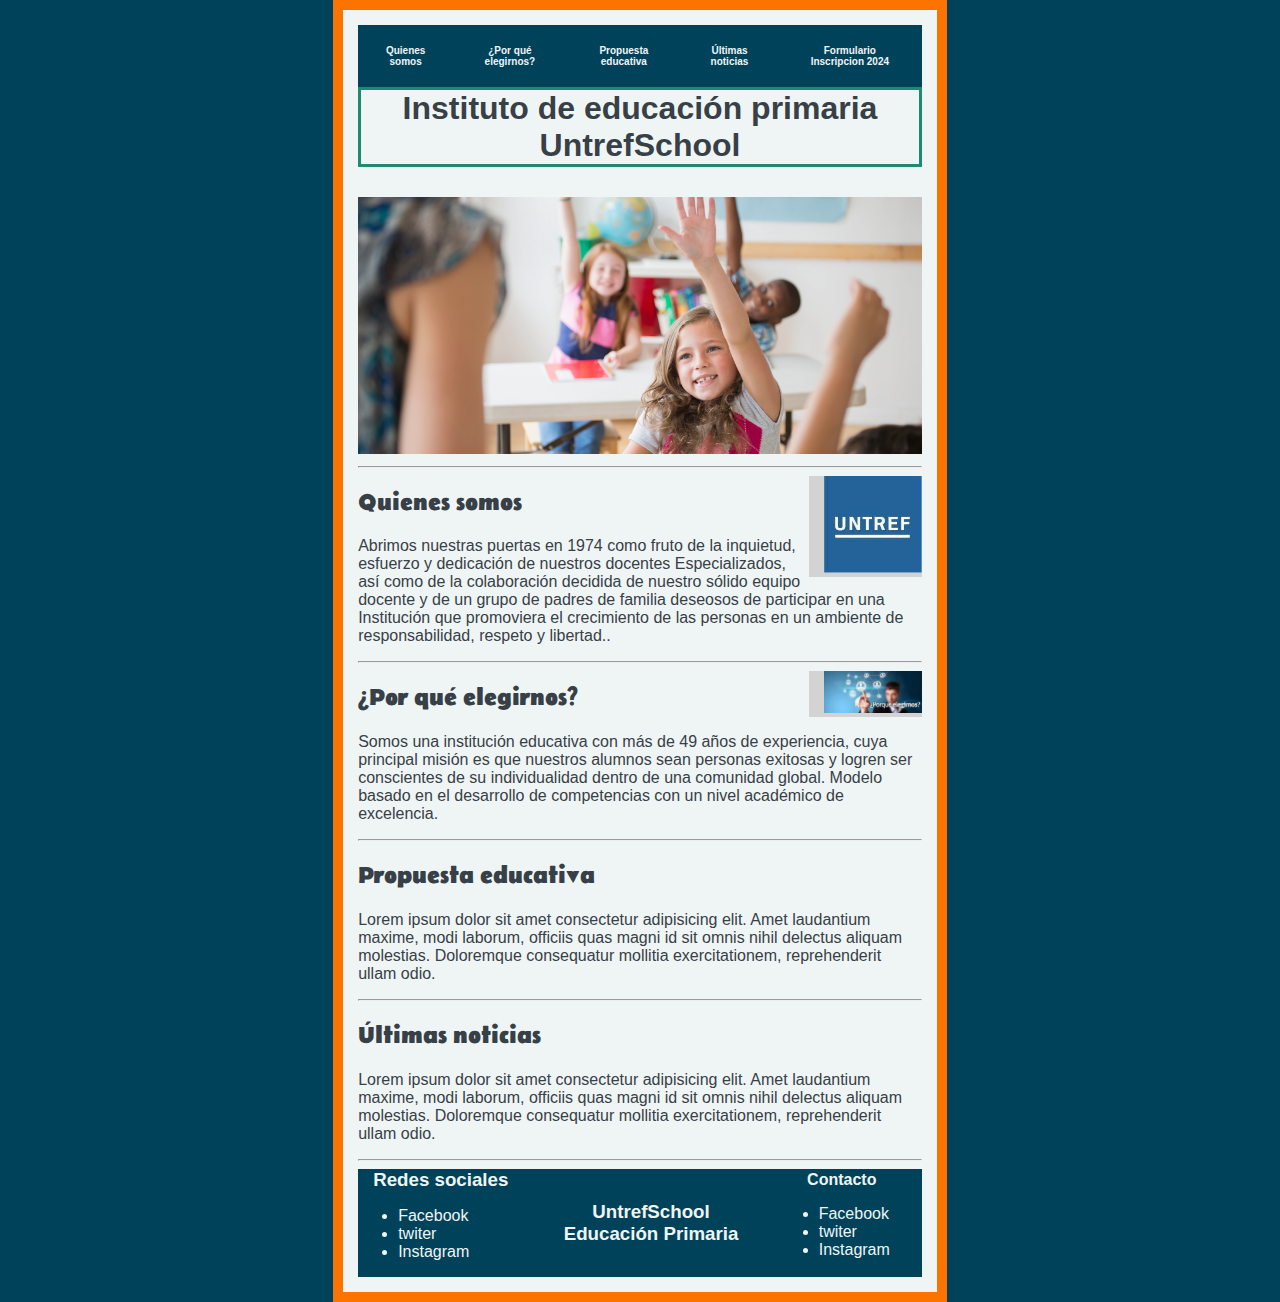
==== index.html @ f3d692bd "initial commit" ====
<!DOCTYPE html>
<html lang="en">
<head>
    <meta charset="UTF-8">
    <meta name="viewport" content="width=device-width, initial-scale=1.0">

    <link rel="stylesheet" href="CSS/style.css">

    <link rel="preconnect" href="https://fonts.googleapis.com">
    <link rel="preconnect" href="https://fonts.gstatic.com" crossorigin>
    <link href="https://fonts.googleapis.com/css2?family=Belanosima&family=Poppins:ital,wght@0,100;0,200;1,100&display=swap" rel="stylesheet">


    <link rel="preconnect" href="https://fonts.googleapis.com">
    <link rel="preconnect" href="https://fonts.gstatic.com" crossorigin>
    <link href="https://fonts.googleapis.com/css2?family=Poppins:ital,wght@0,100;0,200;1,100&display=swap" rel="stylesheet">

<title>Proyecto Final DJ.Sanchez</title>

</head>

    <body>
     <div class="contenedor">
    <header>
        
        <nav class="link">
            <ul type="none">
                <li><a href="#QuienesSomos">Quienes somos</a></li>
                <li><a href="#PorQue">¿Por qué elegirnos?</a></li>
                <li><a href="#Propuesta">Propuesta educativa</a></li>
                <li><a href="#Noticias">Últimas noticias</a></li>
                <li><a href="./Form/form.html">Formulario Inscripcion 2024</a></li>
            </ul>
        </nav>
        
        <div class="imgchicos">
           <h1>Instituto de educación primaria <br> UntrefSchool</h1> 
            <img width="100%" height="100%" src="./IMG/imgchicos.webp" alt="ImagenAulaSchool">
        
       </div>

    </header>

<main>

    <hr>
<aside class="quienessomos">
    <img width="100%" height="120%" src="./IMG/untref.jpg" alt="">
</aside>
<h2 id="QuienesSomos">Quienes somos</h2>
<p>Abrimos nuestras puertas en 1974 como fruto de la inquietud, esfuerzo y dedicación de nuestros docentes Especializados, así como de la colaboración decidida de nuestro sólido equipo docente y de un grupo de padres de familia deseosos de participar en una Institución que promoviera el crecimiento de las personas en un ambiente de responsabilidad, respeto y libertad..</p>


<hr>
<aside class="porque">
    <img width="100%" height="100%" src="./IMG/porqueelegirnos.webp" alt="">
</aside>
<h2 id="PorQue">¿Por qué elegirnos?</h2>
<p>Somos una institución educativa con más de 49 años de experiencia, cuya principal misión es que nuestros alumnos sean personas exitosas y logren ser conscientes de su individualidad dentro de una comunidad global.
Modelo basado en el desarrollo de competencias con un nivel académico de excelencia.</p>

<hr>

<h2 id="Propuesta">Propuesta educativa</h2>
<p>Lorem ipsum dolor sit amet consectetur adipisicing elit. Amet laudantium maxime, modi laborum, officiis quas magni id sit omnis nihil delectus aliquam molestias. Doloremque consequatur mollitia exercitationem, reprehenderit ullam odio.</p>
<hr>

<h2 id="Noticias">Últimas noticias</h2>
<p>Lorem ipsum dolor sit amet consectetur adipisicing elit. Amet laudantium maxime, modi laborum, officiis quas magni id sit omnis nihil delectus aliquam molestias. Doloremque consequatur mollitia exercitationem, reprehenderit ullam odio.</p>



</main>
<hr>
<footer>
    <nav>
        <h3>Redes sociales</h3>
        <ul>
            <li>Facebook</li>
            <li>twiter</li>
            <li>Instagram</li>
        </ul>
    </nav>
    <h3>UntrefSchool <br>Educación Primaria </h3>
    
    <nav class="contacto">
    <h4>Contacto</h4>
        <ul>
            <li>Facebook</li>
            <li>twiter</li>
            <li>Instagram</li>
        </ul>
     </nav>
</footer>

  </div>

</html>
---- CSS/style.css ----
body{
    font-family: 'Poppins', sans-serif;
    width: 80%;
    max-width: 768px;
    min-width: 320px;
    margin: auto;
    background-color: #00425A ;
    
    
}

.contenedor{
    width: 80%;
    max-width: 768px;
    min-width: 320px;
    max-height: auto;
    margin:0 auto;
    overflow:hidden;
    border: 10px  solid #FC7300;
    padding: 2%;
    background-color: #EFF5F5;

}

  header {

flex-flow: row wrap ;
justify-content: space-between;
align-items: center;
box-sizing: border-box;
;
       }
  
 nav ul li a{
    /* display: flex;
    flex-flow: row wrap ;
    text-decoration: none;
    font-size: 10px;
    margin: 0px;
    padding-left: 30px;
    color:#EFF5F5;
    text-align: center;

    justify-content: center */

    display: flex;
    flex-wrap: wrap;
    flex-direction: row;
    gap: 1rem;
    justify-content: center;
    list-style: none;
    color:#EFF5F5;
    text-decoration: none;
    font-weight: 600;
    padding: 20px;
    font-size: 10px;

   
    
 }      

 nav ul li a:hover{
    color: #FC7300;
    font:bold;
    text-shadow: #00425A;
    
 }

header ul{
    flex-grow: 1;
    padding: 0px;   
    display: flex;
    margin: auto;
    align-items: center;
    
    
   }

.link{
    background-color: #00425A;
    text-align: center;


    
}
 

.imgchicos{

    
}

h1{
    margin: auto;
    text-align: center;
    padding:0;
    background-color: #EFF5F5;
    border: 3px solid #1F8A70

    
}

aside {
    width: 20%;
    height: 20%;
    margin: 0px;
    padding-left: 15px;
    margin-left: 0px;
   
    float: right;
    font-style: italic;
    background-color: lightgray;
  }

h2{ font-family: 'Belanosima', sans-serif;}

 footer{
        display: flex;
        flex-flow: row wrap ;
        justify-content: space-between;
        align-items: center;
        box-sizing: border-box;
        background-color: #00425A;
        color:#EFF5F5;
    }
h3{
    text-align: center;
    padding-left: 15px;
    margin: 0px;
}

   h4{
        text-align: center;
        padding-left: 15px;
        margin: 0px;
    }
.contacto{
    margin-right: 2rem;
}

@media screen and (max-width: 750px) {
    .contenedor{
        width: 100%;
    }
  /*   .link{
        visibility:hidden;
  
    } */
    h3{
        display: none;
    }

   
}

*, *:before, *:after {
    box-sizing: border-box;
  }
  
  body {
    font-family: 'Nunito', sans-serif;
    color: #384047;
  }
  
  form {
    max-width: 300px;
    margin: 10px auto;
    padding: 10px 20px;
    background: #f4f7f8;
    border-radius: 8px;
    accent-color: #3ac162;
  }
  
  h1 {
    margin: 0 0 30px 0;
    text-align: center;
  }
  
  input[type="text"],
  input[type="password"],
  input[type="date"],
  input[type="datetime"],
  input[type="email"],
  input[type="number"],
  input[type="search"],
  input[type="tel"],
  input[type="time"],
  input[type="url"],
  input[type="file"],
  textarea,
  select {
    background: rgba(255,255,255,0.1);
    border: none;
    font-size: 16px;
    height: auto;
    margin: 0;
    outline: 0;
    padding: 15px;
    width: 100%;
    background-color: #e8eeef;
    color: #8a97a0;
    box-shadow: 0 1px 0 rgba(0,0,0,0.03) inset;
    margin-bottom: 30px;
  }
  
  input[type="radio"],
  input[type="checkbox"] {
    margin: 0 4px 8px 0;
  }
  
  select {
    padding: 6px;
    height: 32px;
    border-radius: 2px;
  }
  
  button[type="submit"] {
    padding: 19px 39px 18px 39px;
    color: #FFF;
    background-color: #4bc970;
    font-size: 18px;
    text-align: center;
    font-style: normal;
    border-radius: 5px;
    width: 100%;
    border: 1px solid #3ac162;
    border-width: 1px 1px 3px;
    box-shadow: 0 -1px 0 rgba(255,255,255,0.1) inset;
    margin-bottom: 10px;
  }
  button[type="reset"] {
    padding: 19px 39px 18px 39px;
    color: #FFF;
    background-color: #b23a48;
    font-size: 18px;
    text-align: center;
    font-style: normal;
    border-radius: 5px;
    width: 100%;
    border: 1px solid #b23a48;
    border-width: 1px 1px 3px;
    box-shadow: 0 -1px 0 rgba(255,255,255,0.1) inset;
    margin-bottom: 10px;
  }
  
  fieldset {
    margin-bottom: 30px;
    border: double;
  }
  
  legend {
    font-size: 1.4em;
    margin-bottom: 10px;
  }
  
  label {
    display: block;
    margin-bottom: 8px;
  }
  
  input[type="radio"]+label,
  input[type="checkbox"]+label {
    font-weight: 300;
    display: inline-block;
  }
  
  span {
    background-color: #5fcf80;
    color: #fff;
    height: 30px;
    width: 30px;
    display: inline-block;
    font-size: 0.8em;
    margin-right: 4px;
    line-height: 30px;
    text-align: center;
    text-shadow: 0 1px 0 rgba(255,255,255,0.2);
    border-radius: 100%;
  }
  
  @media screen and (min-width: 480px) {
  
    form {
      max-width: 480px;
    }
  
  }
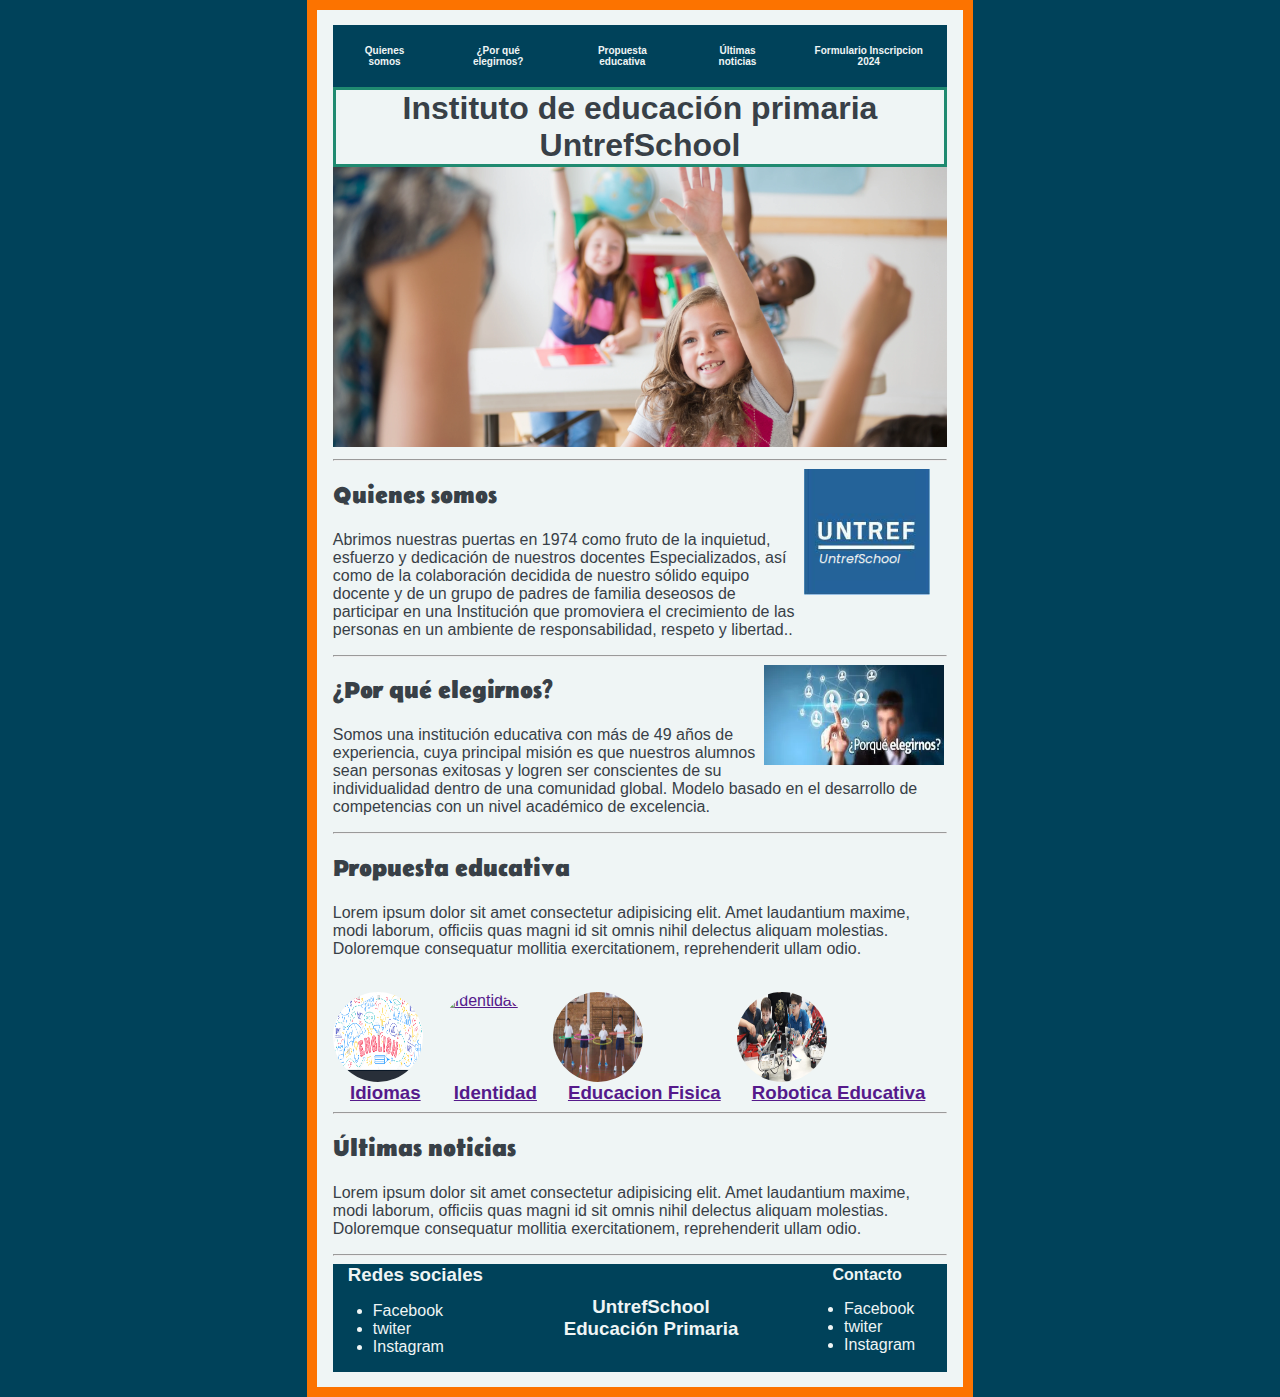
==== commit 496bd172: "ultimo avance" ====
--- a/index.html
+++ b/index.html
@@ -5,6 +5,8 @@
     <meta name="viewport" content="width=device-width, initial-scale=1.0">
 
     <link rel="stylesheet" href="CSS/style.css">
+
+    <link rel="stylesheet" href="https://cdnjs.cloudflare.com/ajax/libs/font-awesome/4.7.0/css/font-awesome.min.css">
 
     <link rel="preconnect" href="https://fonts.googleapis.com">
     <link rel="preconnect" href="https://fonts.gstatic.com" crossorigin>
@@ -31,6 +33,9 @@
                 <li><a href="#Noticias">Últimas noticias</a></li>
                 <li><a href="./Form/form.html">Formulario Inscripcion 2024</a></li>
             </ul>
+            <div class="hide">
+                <i class="fa fa-bars" style="font-size:20px"></i> Menu
+            </div>
         </nav>
         
         <div class="imgchicos">
@@ -45,7 +50,8 @@
 
     <hr>
 <aside class="quienessomos">
-    <img width="100%" height="120%" src="./IMG/untref.jpg" alt="">
+    <img width="126" height="126" src="./IMG/untref.jpg" alt="">
+    <span>UntrefSchool</span>
 </aside>
 <h2 id="QuienesSomos">Quienes somos</h2>
 <p>Abrimos nuestras puertas en 1974 como fruto de la inquietud, esfuerzo y dedicación de nuestros docentes Especializados, así como de la colaboración decidida de nuestro sólido equipo docente y de un grupo de padres de familia deseosos de participar en una Institución que promoviera el crecimiento de las personas en un ambiente de responsabilidad, respeto y libertad..</p>
@@ -53,7 +59,7 @@
 
 <hr>
 <aside class="porque">
-    <img width="100%" height="100%" src="./IMG/porqueelegirnos.webp" alt="">
+    <img  height="100" width="180" src="./IMG/porqueelegirnos.webp" alt="">
 </aside>
 <h2 id="PorQue">¿Por qué elegirnos?</h2>
 <p>Somos una institución educativa con más de 49 años de experiencia, cuya principal misión es que nuestros alumnos sean personas exitosas y logren ser conscientes de su individualidad dentro de una comunidad global.
@@ -63,6 +69,44 @@
 
 <h2 id="Propuesta">Propuesta educativa</h2>
 <p>Lorem ipsum dolor sit amet consectetur adipisicing elit. Amet laudantium maxime, modi laborum, officiis quas magni id sit omnis nihil delectus aliquam molestias. Doloremque consequatur mollitia exercitationem, reprehenderit ullam odio.</p>
+<br>
+<div class="propuestasedu"> 
+    <article   class="propuestasedu">
+        <a href="" alt="Ingles">
+            <div class="hexagono1">
+                <img width="90" height="90" src="./IMG/Ingles.png" alt="Identidad">
+            </div>
+            <h3>Idiomas</h3>
+        </a>
+    </article>
+
+    <article   class="propuestasedu">
+        <a href="" alt="Huerta escolar y talleres">
+            <div class="hexagono1">
+                <img width="90" height="90" src="./IMG/huerta.png" alt="Identidad">
+            </div>
+            <h3>Identidad</h3>
+        </a>
+    </article>
+    <article   class="propuestasedu">
+        <a href="" alt="educacion Fisica">
+            <div class="hexagono1">
+                <img width="90" height="90" src="./IMG/Educacion Fisica.webp" alt="Identidad">
+            </div>
+            <h3>Educacion Fisica</h3>
+        </a>
+    </article>
+
+    <article   class="propuestasedu">
+        <a href="" alt="robotica">
+            <div class="hexagono1">
+                <img width="90" height="90" src="./IMG/Robotica.jpg" alt="Identidad">
+            </div>
+            <h3>Robotica Educativa</h3>
+        </a>
+    </article>
+</div>
+
 <hr>
 
 <h2 id="Noticias">Últimas noticias</h2>
--- a/CSS/style.css
+++ b/CSS/style.css
@@ -2,7 +2,7 @@
 
 
 body{
-    font-family: 'Poppins', sans-serif;
+  font-family: 'Poppins', sans-serif;
     width: 80%;
     max-width: 768px;
     min-width: 320px;
@@ -31,33 +31,23 @@
 justify-content: space-between;
 align-items: center;
 box-sizing: border-box;
-;
+
+
        }
   
  nav ul li a{
-    /* display: flex;
-    flex-flow: row wrap ;
-    text-decoration: none;
-    font-size: 10px;
-    margin: 0px;
-    padding-left: 30px;
-    color:#EFF5F5;
-    text-align: center;
-
-    justify-content: center */
+   
 
     display: flex;
-    flex-wrap: wrap;
-    flex-direction: row;
-    gap: 1rem;
-    justify-content: center;
+     justify-content: center;
     list-style: none;
     color:#EFF5F5;
     text-decoration: none;
     font-weight: 600;
     padding: 20px;
     font-size: 10px;
-
+    
+  
    
     
  }      
@@ -75,26 +65,40 @@
     display: flex;
     margin: auto;
     align-items: center;
-    
-    
+   
+   
    }
 
+
+
 .link{
+ 
+  
     background-color: #00425A;
     text-align: center;
-
-
-    
-}
+  
  
-
-.imgchicos{
-
-    
+}
+
+.hide{
+  color: #EFF5F5;
+  cursor: pointer;
+  display: none;
+  padding: 10px;
+
+}
+.fa{
+  float:left;
+  padding-left: 10px;
+}
+
+.imgchicos h1{
+  margin: 0;
 }
 
 h1{
     margin: auto;
+    
     text-align: center;
     padding:0;
     background-color: #EFF5F5;
@@ -115,7 +119,43 @@
     background-color: lightgray;
   }
 
+  .quienessomos{
+    margin-right: 20px;
+    padding: 0px;
+    background: none;
+  }
+
+  .quienessomos span{
+    position: relative;
+    left: 15px;
+    top: -55px;
+    border: 3px; 
+    color:#e8eeef;   
+    font-family: 'Poppins', sans-serif;
+    background: none;
+  }
+  
+.porque{
+       margin-right: 60px;
+    padding: 0px;
+    background: none;
+  }
+
 h2{ font-family: 'Belanosima', sans-serif;}
+
+
+.propuestasedu{
+  display: flex;
+  gap: 1rem;
+  align-content: center;
+}
+
+.hexagono1{
+  border-radius: 100%;
+  overflow: hidden;
+  width: 90px;                                                                                                      ;
+  height: 90px;
+}
 
  footer{
         display: flex;
@@ -145,16 +185,24 @@
     .contenedor{
         width: 100%;
     }
-  /*   .link{
-        visibility:hidden;
-  
-    } */
+
+  h1{
+    font-family: 'Poppins', sans-serif;
+  }
+    
+spam{
+  background-color: none;
+}
+
     h3{
         display: none;
     }
 
    
 }
+
+
+_______________
 
 *, *:before, *:after {
     box-sizing: border-box;
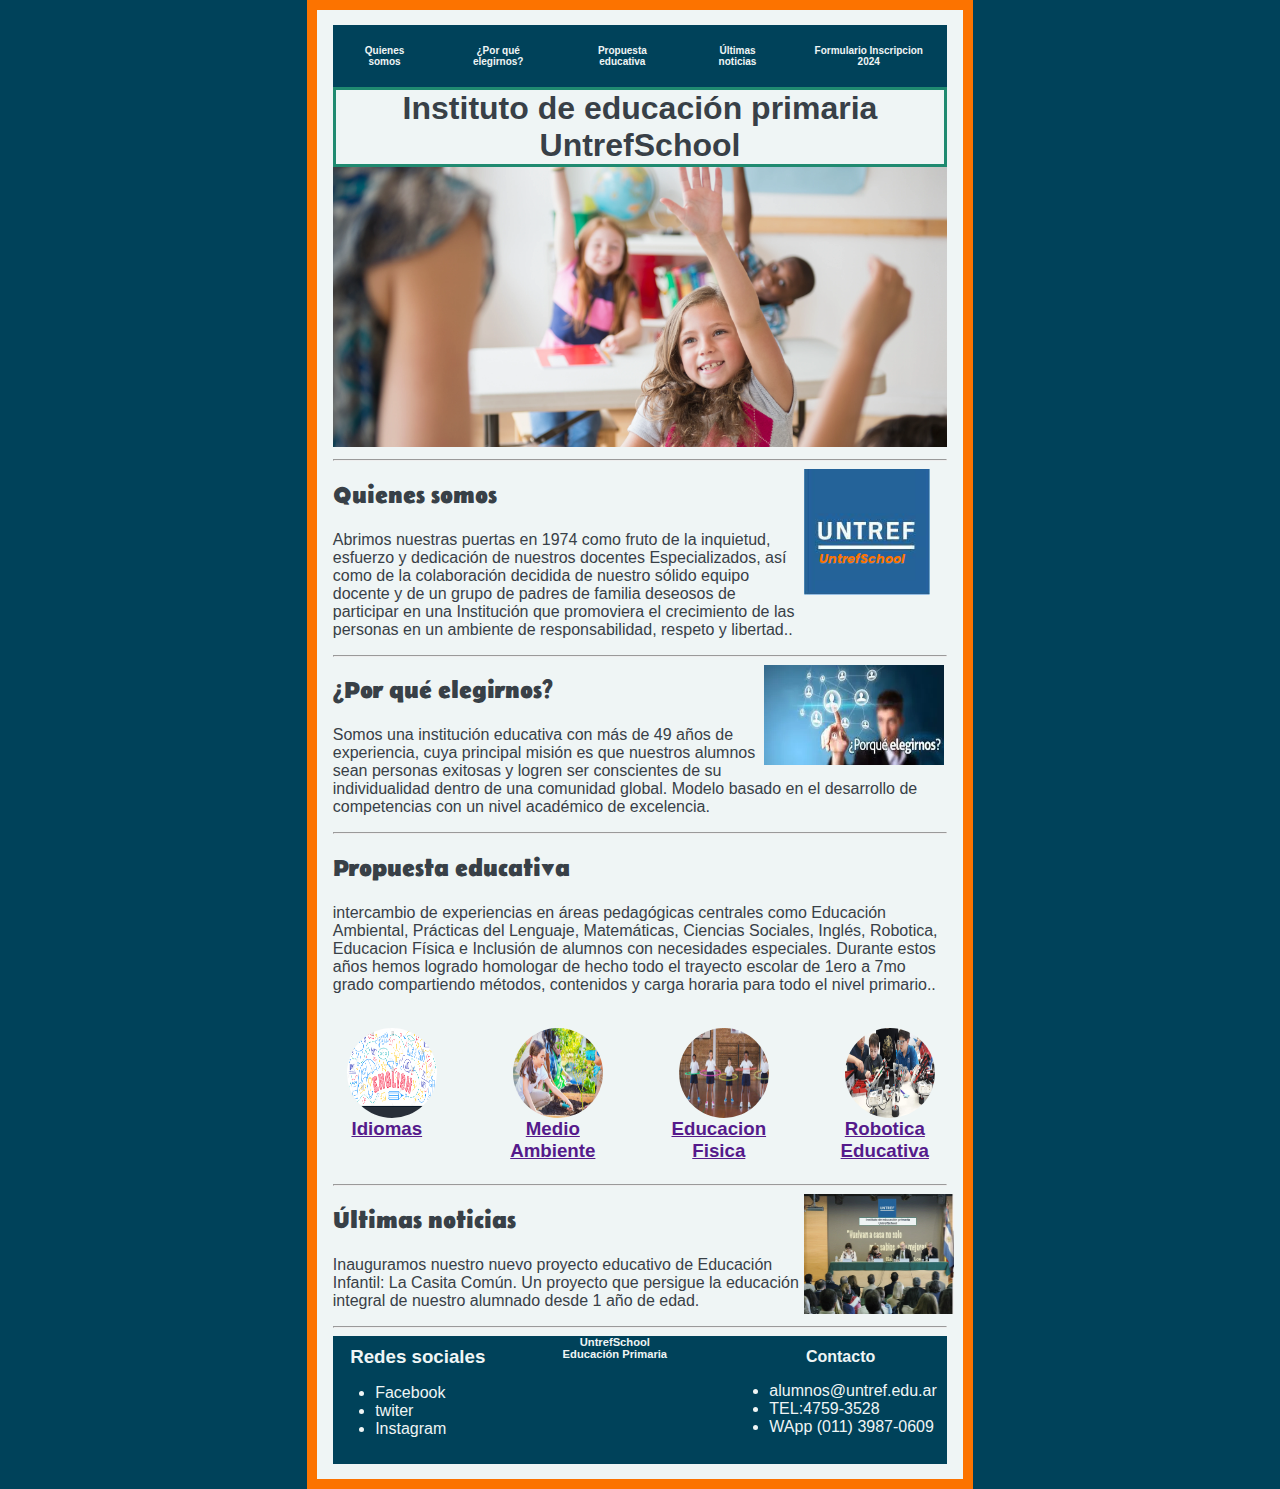
==== commit 2ac3a640: "Actualizaciones" ====
--- a/index.html
+++ b/index.html
@@ -68,7 +68,7 @@
 <hr>
 
 <h2 id="Propuesta">Propuesta educativa</h2>
-<p>Lorem ipsum dolor sit amet consectetur adipisicing elit. Amet laudantium maxime, modi laborum, officiis quas magni id sit omnis nihil delectus aliquam molestias. Doloremque consequatur mollitia exercitationem, reprehenderit ullam odio.</p>
+<p> intercambio de experiencias en áreas pedagógicas centrales como Educación Ambiental, Prácticas del Lenguaje, Matemáticas, Ciencias Sociales, Inglés, Robotica, Educacion Física e Inclusión de alumnos con necesidades especiales. Durante estos años hemos logrado homologar de hecho todo el trayecto escolar de 1ero a 7mo grado compartiendo métodos, contenidos y carga horaria para todo el nivel primario..</p>
 <br>
 <div class="propuestasedu"> 
     <article   class="propuestasedu">
@@ -83,9 +83,9 @@
     <article   class="propuestasedu">
         <a href="" alt="Huerta escolar y talleres">
             <div class="hexagono1">
-                <img width="90" height="90" src="./IMG/huerta.png" alt="Identidad">
+                <img width="90" height="90" src="./IMG/huerta.gif" alt="Identidad">
             </div>
-            <h3>Identidad</h3>
+            <h3>Medio Ambiente</h3>
         </a>
     </article>
     <article   class="propuestasedu">
@@ -106,11 +106,15 @@
         </a>
     </article>
 </div>
-
+<br>
 <hr>
 
+<aside class="noticia">
+<img width="150" height="120" src="./IMG/casita.gif" alt="">
+</aside> 
+
 <h2 id="Noticias">Últimas noticias</h2>
-<p>Lorem ipsum dolor sit amet consectetur adipisicing elit. Amet laudantium maxime, modi laborum, officiis quas magni id sit omnis nihil delectus aliquam molestias. Doloremque consequatur mollitia exercitationem, reprehenderit ullam odio.</p>
+<p>Inauguramos nuestro nuevo proyecto educativo de Educación Infantil: La Casita Común. Un proyecto que persigue la educación integral de nuestro alumnado desde 1 año de edad.</p>
 
 
 
@@ -125,14 +129,21 @@
             <li>Instagram</li>
         </ul>
     </nav>
-    <h3>UntrefSchool <br>Educación Primaria </h3>
+
+    <div class="footeruntre">
+    <h3>UntrefSchool <br>Educación Primaria </h3>  
     
+    
+
+    <iframe  width="180" height="100" class="gmap_iframe" frameborder="0" scrolling="no" marginheight="0" marginwidth="0" src="https://maps.google.com/maps?width=600&amp;height=400&amp;hl=en&amp;q=University oValentín Gómez 4828 38, Caseros, Provincia de Buenos Airesf Oxford&amp;t=&amp;z=14&amp;ie=UTF8&amp;iwloc=B&amp;output=embed"></iframe>
+</div>
+
     <nav class="contacto">
     <h4>Contacto</h4>
         <ul>
-            <li>Facebook</li>
-            <li>twiter</li>
-            <li>Instagram</li>
+            <li>alumnos@untref.edu.ar</li>
+            <li>TEL:4759-3528</li>
+            <li>WApp (011) 3987-0609     </li>
         </ul>
      </nav>
 </footer>
--- a/CSS/style.css
+++ b/CSS/style.css
@@ -125,6 +125,7 @@
     background: none;
   }
 
+
   .quienessomos span{
     position: relative;
     left: 15px;
@@ -133,6 +134,8 @@
     color:#e8eeef;   
     font-family: 'Poppins', sans-serif;
     background: none;
+    font-weight: bold;
+    color: #FC7300;
   }
   
 .porque{
@@ -146,8 +149,20 @@
 
 .propuestasedu{
   display: flex;
-  gap: 1rem;
+  gap: 4rem;
   align-content: center;
+  margin-right: 10px;
+  margin-bottom: 20px;
+  margin-left: 2px;
+}
+
+article  h3{
+  padding: 0px;
+}
+
+article.propuestasedu {
+  width: 90px;
+  height: 90px;
 }
 
 .hexagono1{
@@ -155,22 +170,54 @@
   overflow: hidden;
   width: 90px;                                                                                                      ;
   height: 90px;
-}
+   margin-left: 10px;
+}
+
+.noticia{
+  margin-right: 20px;
+  padding: 0px;
+  background: none;
+}
+
+
 
  footer{
-        display: flex;
+
+  display: flex;
+  justify-content: center;
+ list-style: none;
+ color:#EFF5F5;
+ background-color: #00425A;
+ box-sizing: border-box;
+ align-items: center;
+ gap: 2rem ;
+
+
+
+
+        /* display: flex;
         flex-flow: row wrap ;
         justify-content: space-between;
         align-items: center;
         box-sizing: border-box;
         background-color: #00425A;
-        color:#EFF5F5;
+        color:#EFF5F5; */
+
+
+
+        
+
     }
 h3{
     text-align: center;
     padding-left: 15px;
     margin: 0px;
-}
+  }
+    .footeruntre h3{
+font-size:70%;
+    }
+    
+
 
    h4{
         text-align: center;
@@ -178,7 +225,7 @@
         margin: 0px;
     }
 .contacto{
-    margin-right: 2rem;
+    margin-right: 0.5rem;
 }
 
 @media screen and (max-width: 750px) {
@@ -194,10 +241,10 @@
   background-color: none;
 }
 
-    h3{
-        display: none;
-    }
-
+    
+.footeruntre{
+  display: none;
+}
    
 }
 
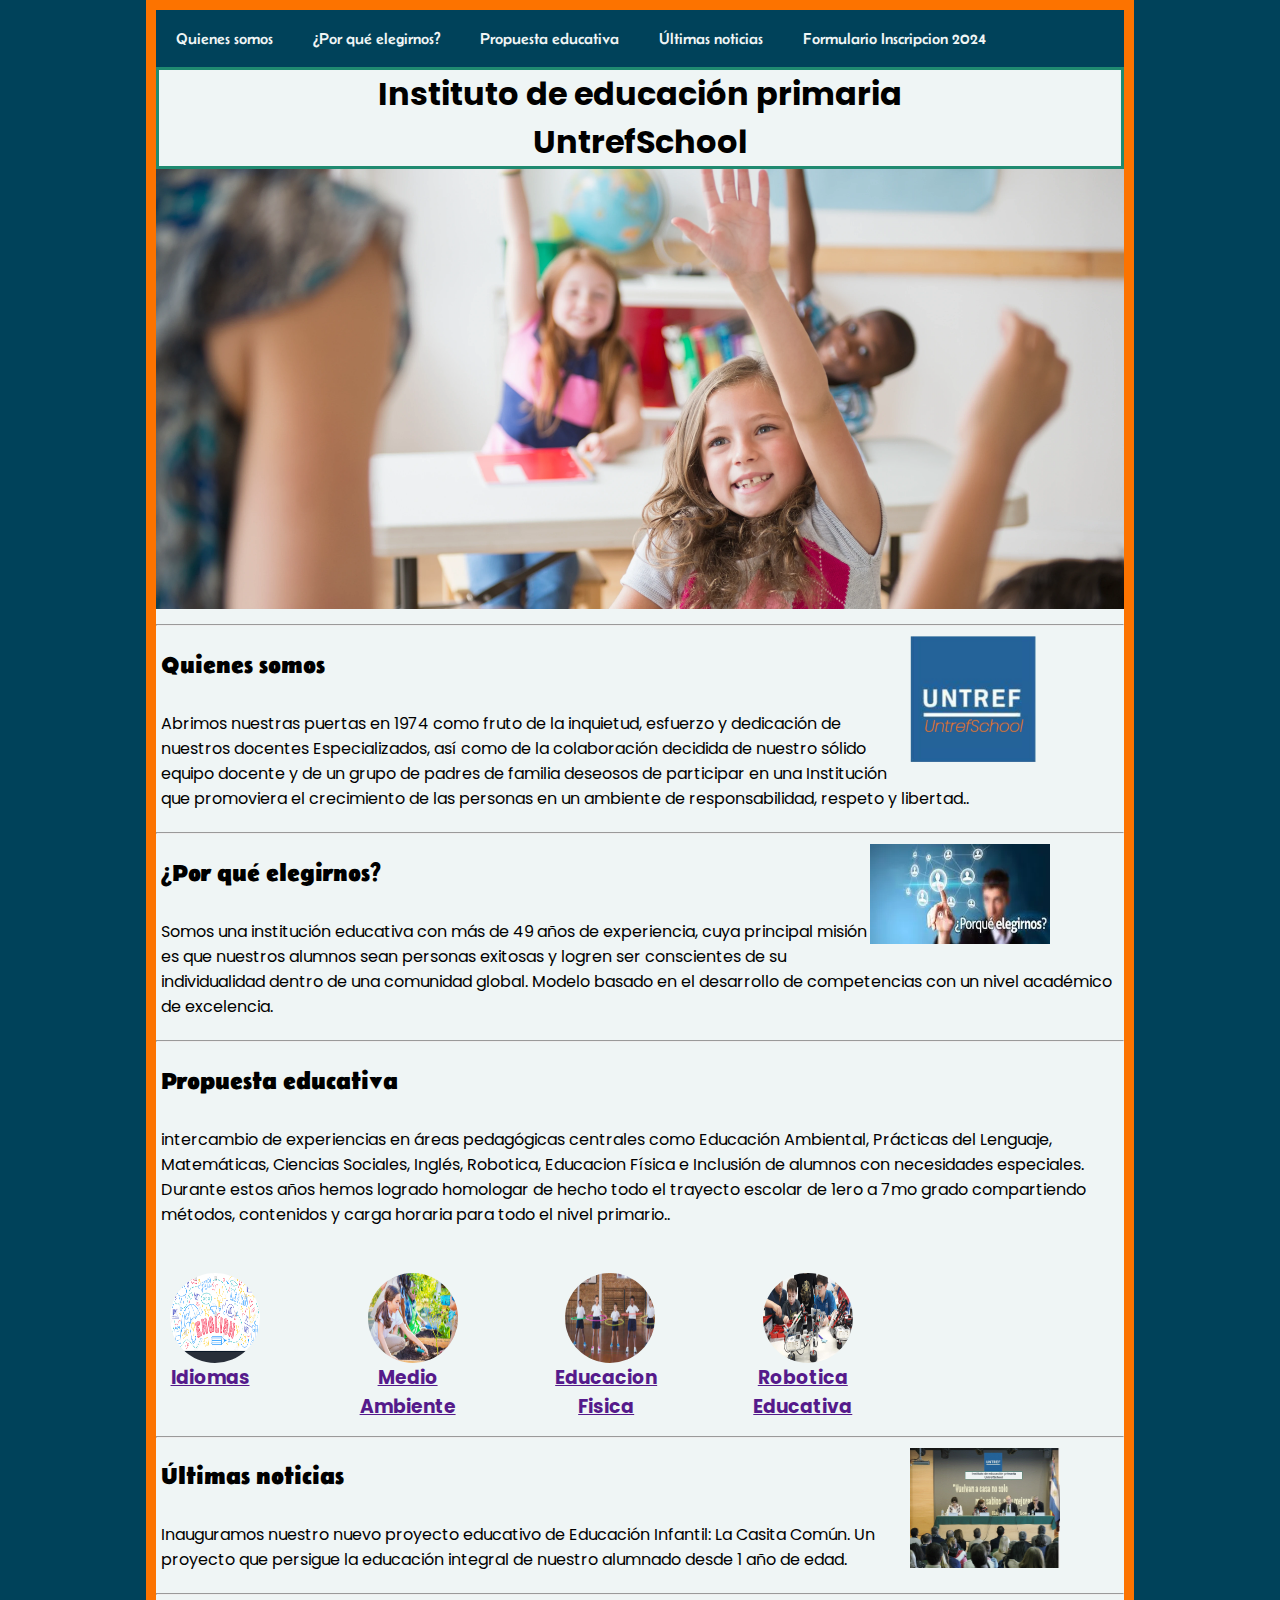
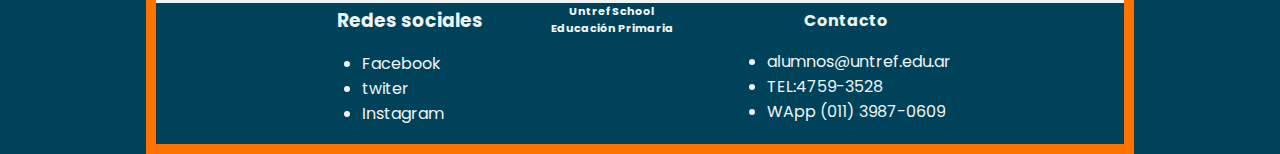
==== commit 214bdede: "Actualizaciones" ====
--- a/index.html
+++ b/index.html
@@ -6,8 +6,7 @@
 
     <link rel="stylesheet" href="CSS/style.css">
 
-    <link rel="stylesheet" href="https://cdnjs.cloudflare.com/ajax/libs/font-awesome/4.7.0/css/font-awesome.min.css">
-
+    <!-- Consigna Tipografia -->
     <link rel="preconnect" href="https://fonts.googleapis.com">
     <link rel="preconnect" href="https://fonts.gstatic.com" crossorigin>
     <link href="https://fonts.googleapis.com/css2?family=Belanosima&family=Poppins:ital,wght@0,100;0,200;1,100&display=swap" rel="stylesheet">
@@ -26,23 +25,24 @@
     <header>
         
         <nav class="link">
-            <ul type="none">
-                <li><a href="#QuienesSomos">Quienes somos</a></li>
-                <li><a href="#PorQue">¿Por qué elegirnos?</a></li>
-                <li><a href="#Propuesta">Propuesta educativa</a></li>
-                <li><a href="#Noticias">Últimas noticias</a></li>
-                <li><a href="./Form/form.html">Formulario Inscripcion 2024</a></li>
+            <ul  type="none">
+                <li><a class="linav" href="#QuienesSomos">Quienes somos</a></li>
+                <li><a  class="linav" href="#PorQue">¿Por qué elegirnos?</a></li>
+                <li><a  class="linav" href="#Propuesta">Propuesta educativa</a></li>
+                <li><a  class="linav" href="#Noticias">Últimas noticias</a></li>
+                <li><a  class="linav" href="./Form/form.html">Formulario Inscripcion 2024</a></li>
             </ul>
-            <div class="hide">
-                <i class="fa fa-bars" style="font-size:20px"></i> Menu
-            </div>
-        </nav>
-        
-        <div class="imgchicos">
-           <h1>Instituto de educación primaria <br> UntrefSchool</h1> 
-            <img width="100%" height="100%" src="./IMG/imgchicos.webp" alt="ImagenAulaSchool">
-        
-       </div>
+            
+          </nav>
+         <div class="h1index">
+            <h1>Instituto de educación primaria <br> UntrefSchool</h1>
+         </div>
+       
+           
+         
+           <div class="imgchicos"> 
+              <img width="100%" height="100%" src="./IMG/imgchicos.webp" alt="ImagenAulaSchool">
+         </div>
 
     </header>
 
@@ -51,7 +51,7 @@
     <hr>
 <aside class="quienessomos">
     <img width="126" height="126" src="./IMG/untref.jpg" alt="">
-    <span>UntrefSchool</span>
+    
 </aside>
 <h2 id="QuienesSomos">Quienes somos</h2>
 <p>Abrimos nuestras puertas en 1974 como fruto de la inquietud, esfuerzo y dedicación de nuestros docentes Especializados, así como de la colaboración decidida de nuestro sólido equipo docente y de un grupo de padres de familia deseosos de participar en una Institución que promoviera el crecimiento de las personas en un ambiente de responsabilidad, respeto y libertad..</p>
--- a/CSS/style.css
+++ b/CSS/style.css
@@ -1,10 +1,21 @@
 
+/* Consigan de colores (Paleta de colores: #FC7300 , #1F8A70 , #00425A , #181823, #EFF5F5) */
+
+:root {
+  --borde-sobra-snaranja: #FC7300;
+  --background-1-sazul: #00425A;
+  --background-2-sbeige: #EFF5F5;
+  --background-3-sverde: #1F8A70;
+  --main-bg-color-negro: #181823;
+  
+} 
+ 
 
 
 body{
   font-family: 'Poppins', sans-serif;
-    width: 80%;
-    max-width: 768px;
+    width: 100%;
+   
     min-width: 320px;
     margin: auto;
     background-color: #00425A ;
@@ -13,15 +24,17 @@
 }
 
 .contenedor{
-    width: 80%;
-    max-width: 768px;
+    width: 95%;
+    max-width: 968px;
+
     min-width: 320px;
-    max-height: auto;
-    margin:0 auto;
+   
+    margin:auto;
     overflow:hidden;
-    border: 10px  solid #FC7300;
-    padding: 2%;
-    background-color: #EFF5F5;
+
+    border: 10px  solid var(--borde-sobra-snaranja);
+    padding: 0%;
+    background-color: var(--background-2-sbeige);
 
 }
 
@@ -39,13 +52,15 @@
    
 
     display: flex;
-     justify-content: center;
+    justify-content: center;
     list-style: none;
     color:#EFF5F5;
     text-decoration: none;
-    font-weight: 600;
+    font-weight: 400;
+    font-family: 'Belanosima', sans-serif;
     padding: 20px;
-    font-size: 10px;
+   
+   
     
   
    
@@ -53,9 +68,9 @@
  }      
 
  nav ul li a:hover{
-    color: #FC7300;
+    color: var(--borde-sobra-snaranja);
     font:bold;
-    text-shadow: #00425A;
+    text-shadow: var(--background-1-sazul);
     
  }
 
@@ -73,46 +88,41 @@
 
 .link{
  
-  
-    background-color: #00425A;
+      background-color: var(--background-1-sazul);
     text-align: center;
   
  
 }
 
 .hide{
-  color: #EFF5F5;
+  color: var(--background-2-sbeige);
   cursor: pointer;
   display: none;
   padding: 10px;
-
-}
-.fa{
-  float:left;
-  padding-left: 10px;
-}
+}
+
 
 .imgchicos h1{
   margin: 0;
 }
 
 h1{
-    margin: auto;
-    
+    margin:0px;
     text-align: center;
     padding:0;
-    background-color: #EFF5F5;
-    border: 3px solid #1F8A70
-
-    
-}
+    background-color: var(--background-2-sbeige);
+    border: 3px solid var(--background-3-sverde)
+    }
+   
+   
+
 
 aside {
     width: 20%;
     height: 20%;
-    margin: 0px;
+    margin: 2px;
     padding-left: 15px;
-    margin-left: 0px;
+    margin-left: px;
    
     float: right;
     font-style: italic;
@@ -124,19 +134,11 @@
     padding: 0px;
     background: none;
   }
-
-
-  .quienessomos span{
-    position: relative;
-    left: 15px;
-    top: -55px;
-    border: 3px; 
-    color:#e8eeef;   
-    font-family: 'Poppins', sans-serif;
-    background: none;
-    font-weight: bold;
-    color: #FC7300;
-  }
+p{
+  padding: 5px;
+}
+
+  
   
 .porque{
        margin-right: 60px;
@@ -144,12 +146,15 @@
     background: none;
   }
 
-h2{ font-family: 'Belanosima', sans-serif;}
+h2{ 
+  font-family: 'Belanosima', sans-serif;
+  padding: 5px;
+}
 
 
 .propuestasedu{
   display: flex;
-  gap: 4rem;
+  gap: 10%;
   align-content: center;
   margin-right: 10px;
   margin-bottom: 20px;
@@ -180,34 +185,19 @@
 }
 
 
-
  footer{
 
   display: flex;
   justify-content: center;
  list-style: none;
- color:#EFF5F5;
- background-color: #00425A;
+ color: var(--background-2-sbeige);
+ background-color: var(--background-1-sazul);
  box-sizing: border-box;
  align-items: center;
  gap: 2rem ;
 
-
-
-
-        /* display: flex;
-        flex-flow: row wrap ;
-        justify-content: space-between;
-        align-items: center;
-        box-sizing: border-box;
-        background-color: #00425A;
-        color:#EFF5F5; */
-
-
-
-        
-
-    }
+    }
+    
 h3{
     text-align: center;
     padding-left: 15px;
@@ -228,9 +218,17 @@
     margin-right: 0.5rem;
 }
 
-@media screen and (max-width: 750px) {
-    .contenedor{
-        width: 100%;
+@media screen and (max-width: 550px) {
+  
+  body{
+    width: 100%;
+    margin: 0px;
+  }
+  
+  .contenedor{
+        width: 95%;
+        margin:0px;
+        
     }
 
   h1{
@@ -241,76 +239,90 @@
   background-color: none;
 }
 
-    
+.porque {
+  display: none;
+}
+    
+.quienessomos{
+  display: none;
+}
+
 .footeruntre{
   display: none;
 }
-   
-}
-
-
-_______________
-
-*, *:before, *:after {
-    box-sizing: border-box;
-  }
-  
-  body {
-    font-family: 'Nunito', sans-serif;
-    color: #384047;
-  }
+
+
+
+nav ul {
+  flex-direction: column;
+  align-items: flex-start;
+}
+
+nav ul li a {
+  padding: 5px;
+  font-size: 12px;
+}
+
+.h1index{
+display: block;
+height: 3rem;
+width: 9rem;
+font-size: 9px;
+position: absolute;
+top: 13px;
+right: 13px;
+
+}
+
+}
+
+/* CSS Formulario */
+  
+  
   
   form {
     max-width: 300px;
     margin: 10px auto;
     padding: 10px 20px;
-    background: #f4f7f8;
+    background: var(--background-2-sbeige);
     border-radius: 8px;
-    accent-color: #3ac162;
-  }
-  
-  h1 {
+    accent-color: var(--background-3-sverde);
+  }
+  
+  .h1form {
     margin: 0 0 30px 0;
     text-align: center;
   }
   
   input[type="text"],
-  input[type="password"],
   input[type="date"],
   input[type="datetime"],
   input[type="email"],
   input[type="number"],
-  input[type="search"],
-  input[type="tel"],
+
+ 
   input[type="time"],
-  input[type="url"],
-  input[type="file"],
+ 
+ 
   textarea,
   select {
-    background: rgba(255,255,255,0.1);
-    border: none;
+    background: var(--main-bg-color-negro) ;
+    border:none;
     font-size: 16px;
     height: auto;
     margin: 0;
     outline: 0;
     padding: 15px;
-    width: 100%;
-    background-color: #e8eeef;
+    width: 92%;
+    background-color: var(--background-2-sbeige);
     color: #8a97a0;
-    box-shadow: 0 1px 0 rgba(0,0,0,0.03) inset;
+    box-shadow: 1px 1px 0 var(--background-3-sverde) inset;
     margin-bottom: 30px;
   }
   
-  input[type="radio"],
-  input[type="checkbox"] {
-    margin: 0 4px 8px 0;
-  }
-  
-  select {
-    padding: 6px;
-    height: 32px;
-    border-radius: 2px;
-  }
+
+  
+
   
   button[type="submit"] {
     padding: 19px 39px 18px 39px;
@@ -321,21 +333,21 @@
     font-style: normal;
     border-radius: 5px;
     width: 100%;
-    border: 1px solid #3ac162;
+    border: 1px solid var(--background-3-sverde);
     border-width: 1px 1px 3px;
     box-shadow: 0 -1px 0 rgba(255,255,255,0.1) inset;
     margin-bottom: 10px;
   }
   button[type="reset"] {
     padding: 19px 39px 18px 39px;
-    color: #FFF;
-    background-color: #b23a48;
+    color: var(--background-2-sbeige);
+    background-color: var(--borde-sobra-snaranja);
     font-size: 18px;
     text-align: center;
     font-style: normal;
     border-radius: 5px;
     width: 100%;
-    border: 1px solid #b23a48;
+    border: 1px solid var(--borde-sobra-snaranja);
     border-width: 1px 1px 3px;
     box-shadow: 0 -1px 0 rgba(255,255,255,0.1) inset;
     margin-bottom: 10px;
@@ -344,37 +356,15 @@
   fieldset {
     margin-bottom: 30px;
     border: double;
-  }
-  
-  legend {
-    font-size: 1.4em;
-    margin-bottom: 10px;
-  }
-  
-  label {
-    display: block;
-    margin-bottom: 8px;
-  }
-  
-  input[type="radio"]+label,
-  input[type="checkbox"]+label {
-    font-weight: 300;
-    display: inline-block;
-  }
-  
-  span {
-    background-color: #5fcf80;
-    color: #fff;
-    height: 30px;
-    width: 30px;
-    display: inline-block;
-    font-size: 0.8em;
-    margin-right: 4px;
-    line-height: 30px;
-    text-align: center;
-    text-shadow: 0 1px 0 rgba(255,255,255,0.2);
-    border-radius: 100%;
-  }
+    margin: 0px;
+  }
+  
+
+  
+ 
+
+  
+
   
   @media screen and (min-width: 480px) {
   
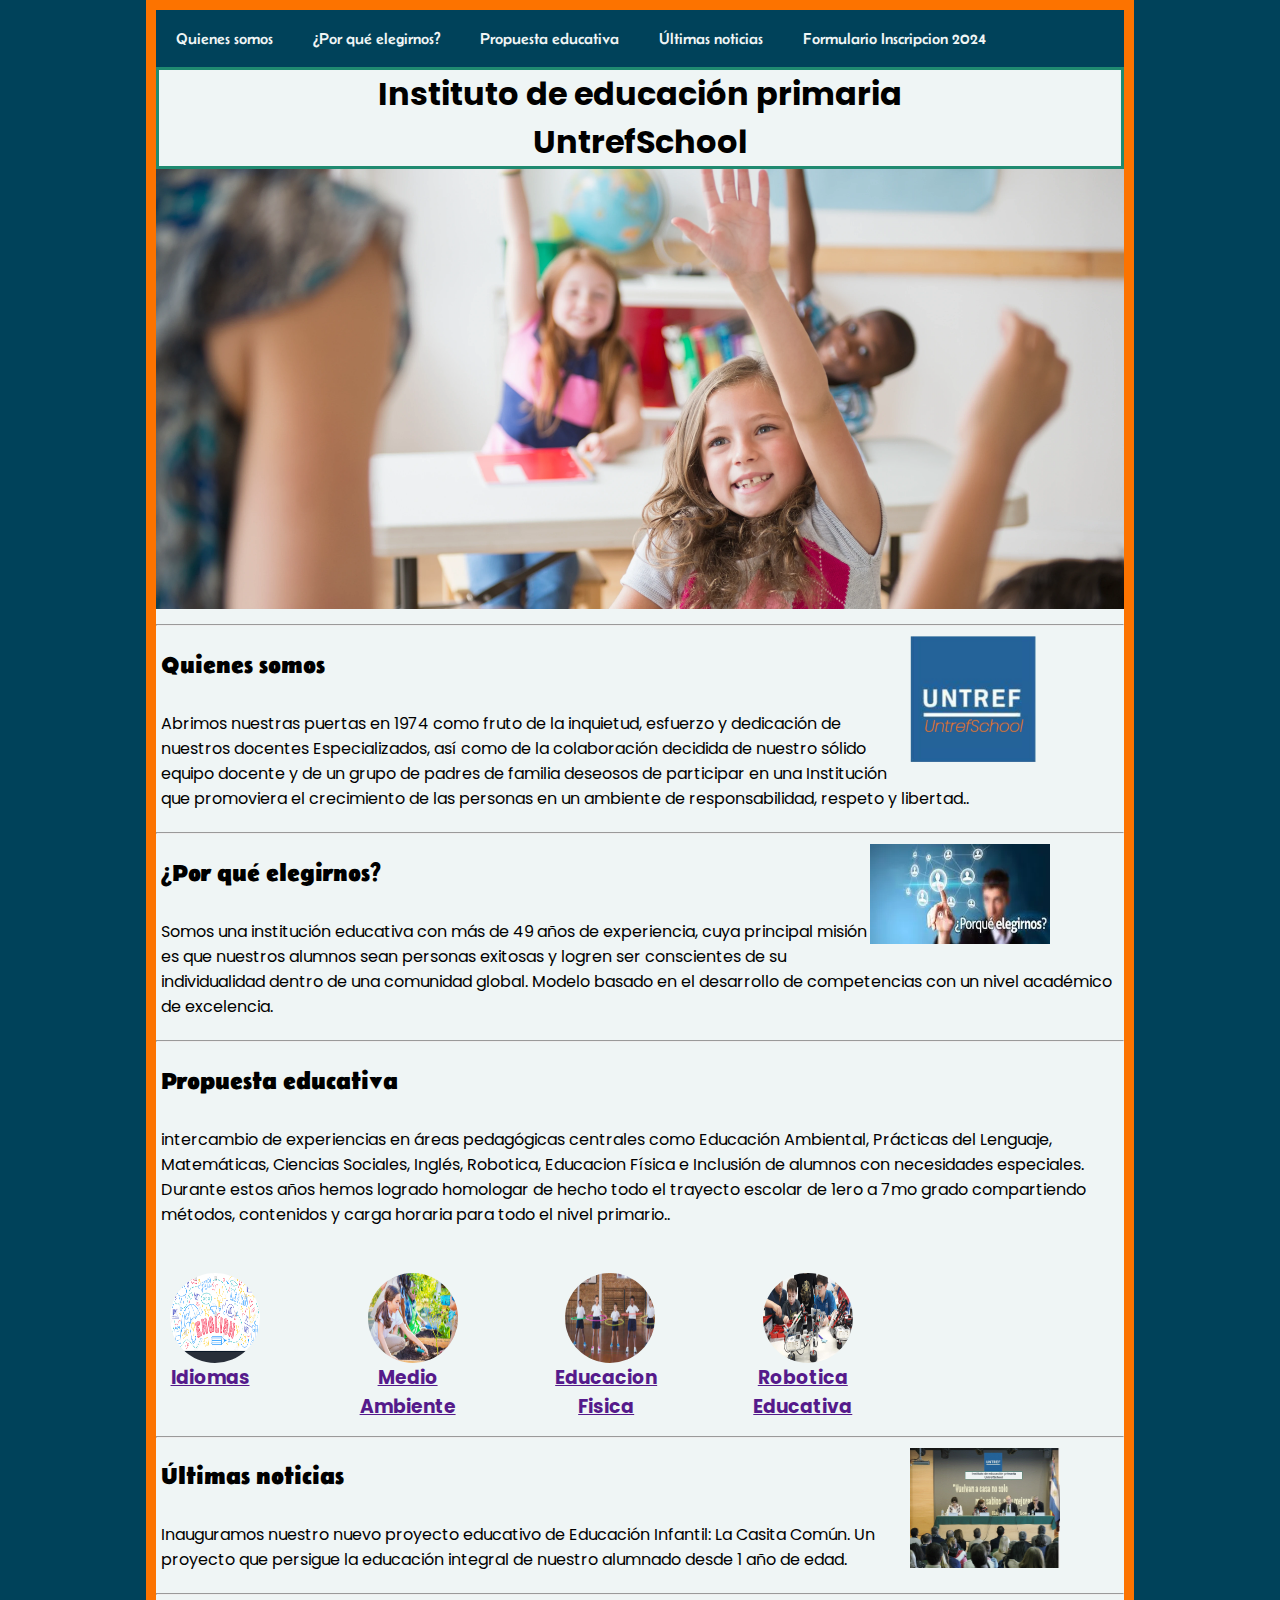
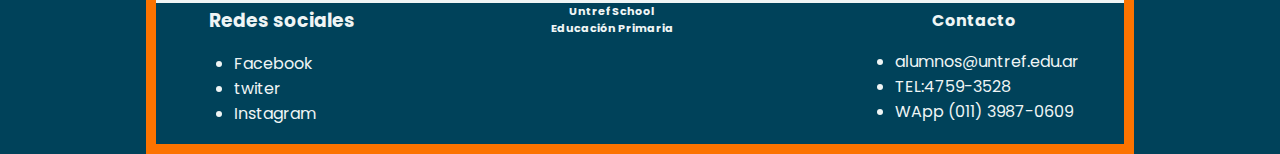
==== commit fe1ef00a: "favicon" ====
--- a/index.html
+++ b/index.html
@@ -5,6 +5,8 @@
     <meta name="viewport" content="width=device-width, initial-scale=1.0">
 
     <link rel="stylesheet" href="CSS/style.css">
+
+    <link rel="icon" type="image/x-icon" href="./IMG/untref.jpg"">
 
     <!-- Consigna Tipografia -->
     <link rel="preconnect" href="https://fonts.googleapis.com">
@@ -41,7 +43,7 @@
            
          
            <div class="imgchicos"> 
-              <img width="100%" height="100%" src="./IMG/imgchicos.webp" alt="ImagenAulaSchool">
+              <img width="100%"  src="./IMG/imgchicos.webp" alt="ImagenAulaSchool">
          </div>
 
     </header>
--- a/CSS/style.css
+++ b/CSS/style.css
@@ -102,8 +102,10 @@
 }
 
 
-.imgchicos h1{
+.imgchicos {
+  
   margin: 0;
+
 }
 
 h1{
@@ -194,7 +196,7 @@
  background-color: var(--background-1-sazul);
  box-sizing: border-box;
  align-items: center;
- gap: 2rem ;
+ gap: 10rem ;
 
     }
     
@@ -203,6 +205,8 @@
     padding-left: 15px;
     margin: 0px;
   }
+
+
     .footeruntre h3{
 font-size:70%;
     }
@@ -247,8 +251,15 @@
   display: none;
 }
 
+footer{
+display: flex;
+  justify-content: flex-start;
+  gap: 2rem ;
+}
+
 .footeruntre{
   display: none;
+  
 }
 
 
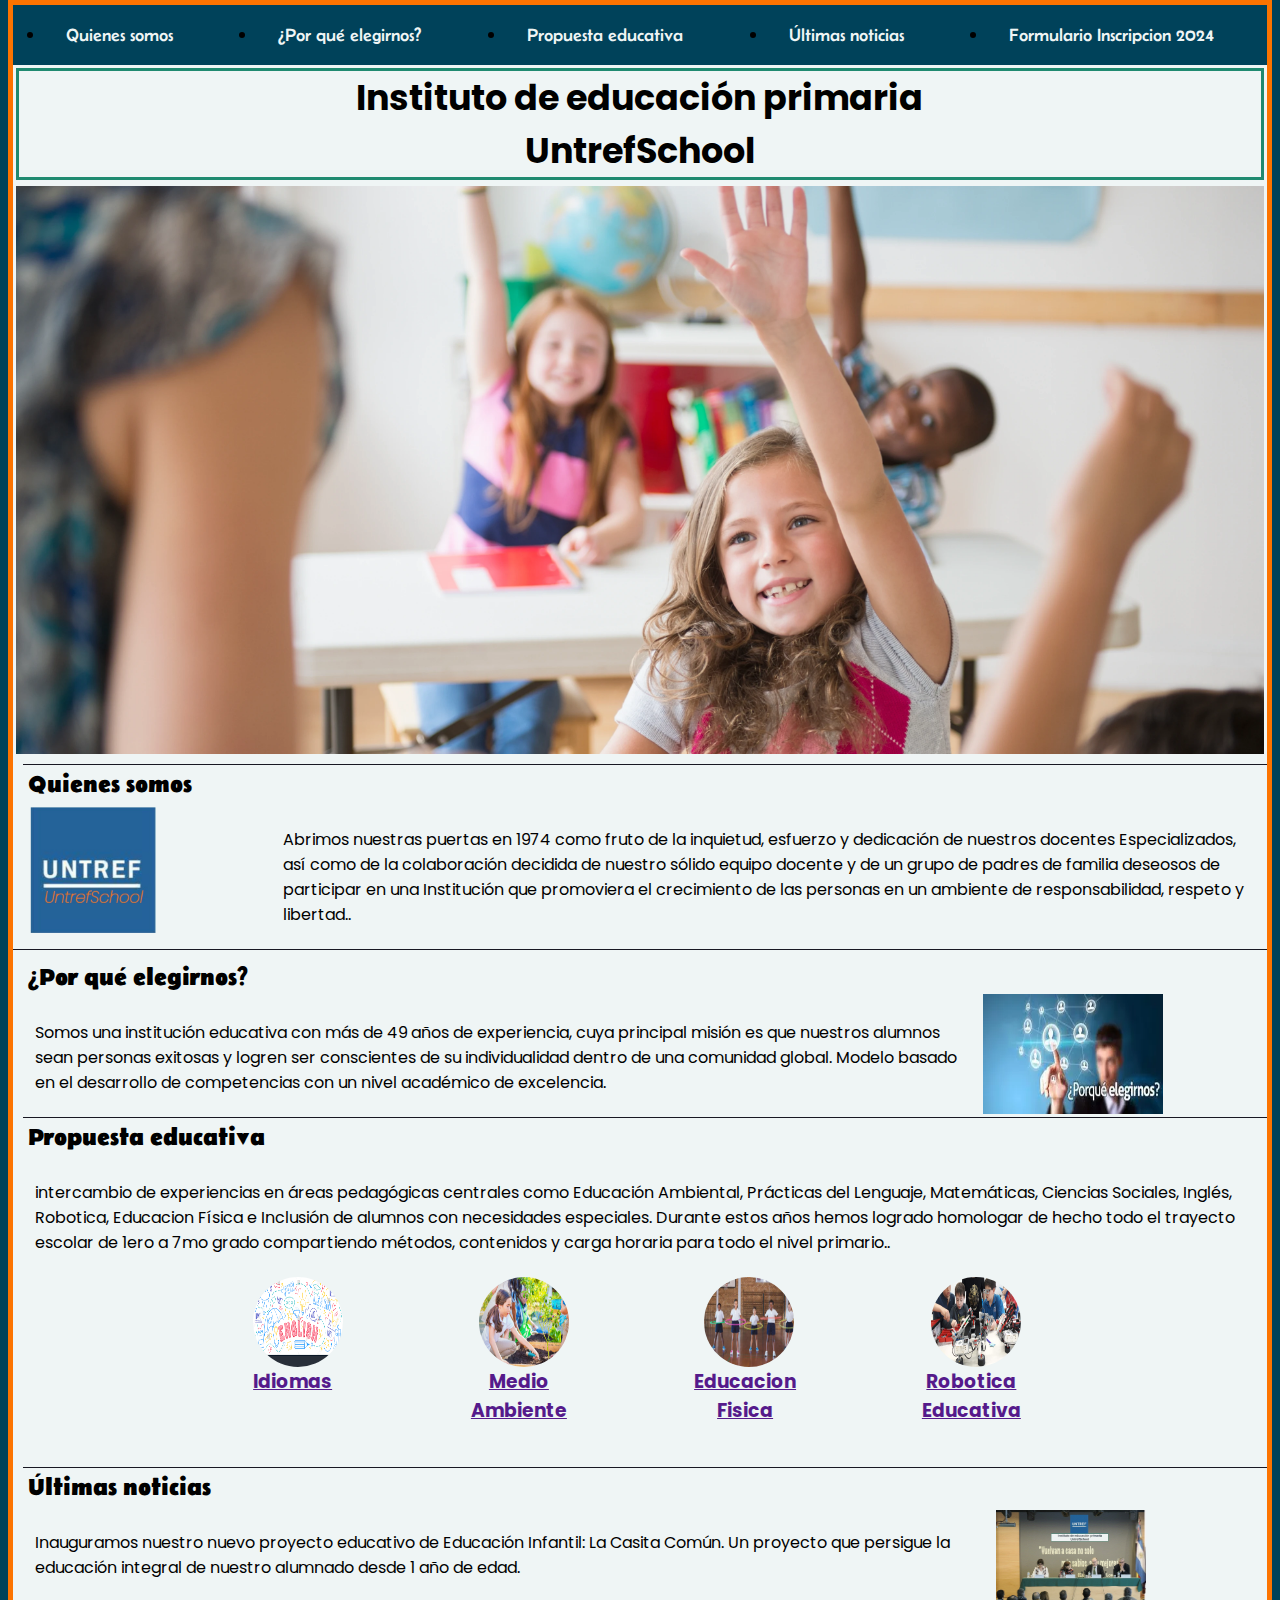
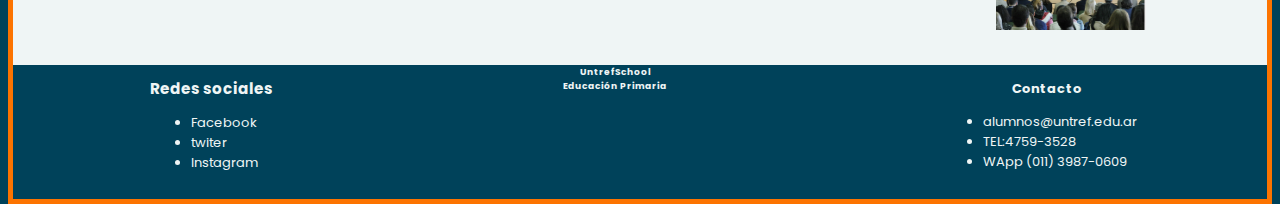
==== commit 2d5215a3: "correcciones" ====
--- a/index.html
+++ b/index.html
@@ -24,54 +24,64 @@
 
     <body>
      <div class="contenedor">
-    <header>
-        
-        <nav class="link">
-            <ul  type="none">
-                <li><a class="linav" href="#QuienesSomos">Quienes somos</a></li>
+ 
+
+ <header>
+ 
+    <input type="checkbox" id="toggle">
+    <nav class="link">
+        <label for="toggle" class="menu-icon">
+            <div class="bar"></div>
+            <div class="bar"></div>
+            <div class="bar"></div>
+        </label>
+        <ul class="nav-links">
+            <li><a class="linav" href="#QuienesSomos">Quienes somos</a></li>
                 <li><a  class="linav" href="#PorQue">¿Por qué elegirnos?</a></li>
                 <li><a  class="linav" href="#Propuesta">Propuesta educativa</a></li>
                 <li><a  class="linav" href="#Noticias">Últimas noticias</a></li>
                 <li><a  class="linav" href="./Form/form.html">Formulario Inscripcion 2024</a></li>
-            </ul>
-            
-          </nav>
-         <div class="h1index">
+        </ul>
+    </nav>
+</header>
+
+        <div class="h1index">
             <h1>Instituto de educación primaria <br> UntrefSchool</h1>
-         </div>
-       
-           
-         
-           <div class="imgchicos"> 
+         </div> 
+               
+                    <div class="imgchicos"> 
               <img width="100%"  src="./IMG/imgchicos.webp" alt="ImagenAulaSchool">
          </div>
-
-    </header>
-
+ 
 <main>
 
-    <hr>
-<aside class="quienessomos">
-    <img width="126" height="126" src="./IMG/untref.jpg" alt="">
-    
+<section id="QuienesSomos" class="quienessomos">
+<h2 >Quienes somos</h2>  
+<aside >
+      <img width="126" height="126" src="./IMG/untref.jpg" alt="">
+ </aside>
+ <p>Abrimos nuestras puertas en 1974 como fruto de la inquietud, esfuerzo y dedicación de nuestros docentes Especializados, así como de la colaboración decidida de nuestro sólido equipo docente y de un grupo de padres de familia deseosos de participar en una Institución que promoviera el crecimiento de las personas en un ambiente de responsabilidad, respeto y libertad..</p>
+ </section>
+ 
+
+ <h2>¿Por qué elegirnos?</h2>
+<section id="PorQue" class="porque">
+
+<aside class="aporque">
+    <img  height="120" width="180" src="./IMG/porqueelegirnos.webp" alt="">
 </aside>
-<h2 id="QuienesSomos">Quienes somos</h2>
-<p>Abrimos nuestras puertas en 1974 como fruto de la inquietud, esfuerzo y dedicación de nuestros docentes Especializados, así como de la colaboración decidida de nuestro sólido equipo docente y de un grupo de padres de familia deseosos de participar en una Institución que promoviera el crecimiento de las personas en un ambiente de responsabilidad, respeto y libertad..</p>
+
+<p>Somos una institución educativa con más de 49 años de experiencia, cuya principal misión es que nuestros alumnos sean personas exitosas y logren ser conscientes de su individualidad dentro de una comunidad global.
+Modelo basado en el desarrollo de competencias con un nivel académico de excelencia.</p>
+</section>
 
 
-<hr>
-<aside class="porque">
-    <img  height="100" width="180" src="./IMG/porqueelegirnos.webp" alt="">
-</aside>
-<h2 id="PorQue">¿Por qué elegirnos?</h2>
-<p>Somos una institución educativa con más de 49 años de experiencia, cuya principal misión es que nuestros alumnos sean personas exitosas y logren ser conscientes de su individualidad dentro de una comunidad global.
-Modelo basado en el desarrollo de competencias con un nivel académico de excelencia.</p>
 
-<hr>
 
-<h2 id="Propuesta">Propuesta educativa</h2>
+<section id="Propuesta">
+<h2 >Propuesta educativa</h2>
 <p> intercambio de experiencias en áreas pedagógicas centrales como Educación Ambiental, Prácticas del Lenguaje, Matemáticas, Ciencias Sociales, Inglés, Robotica, Educacion Física e Inclusión de alumnos con necesidades especiales. Durante estos años hemos logrado homologar de hecho todo el trayecto escolar de 1ero a 7mo grado compartiendo métodos, contenidos y carga horaria para todo el nivel primario..</p>
-<br>
+
 <div class="propuestasedu"> 
     <article   class="propuestasedu">
         <a href="" alt="Ingles">
@@ -90,6 +100,7 @@
             <h3>Medio Ambiente</h3>
         </a>
     </article>
+
     <article   class="propuestasedu">
         <a href="" alt="educacion Fisica">
             <div class="hexagono1">
@@ -108,22 +119,21 @@
         </a>
     </article>
 </div>
-<br>
-<hr>
+</section>
 
+<section id="Noticias" class="snoticia">
+<h2 >Últimas noticias</h2>
 <aside class="noticia">
 <img width="150" height="120" src="./IMG/casita.gif" alt="">
 </aside> 
-
-<h2 id="Noticias">Últimas noticias</h2>
 <p>Inauguramos nuestro nuevo proyecto educativo de Educación Infantil: La Casita Común. Un proyecto que persigue la educación integral de nuestro alumnado desde 1 año de edad.</p>
 
-
+</section>
 
 </main>
-<hr>
+
 <footer>
-    <nav>
+    <nav class="redes">
         <h3>Redes sociales</h3>
         <ul>
             <li>Facebook</li>
@@ -151,5 +161,6 @@
 </footer>
 
   </div>
-
+     
+  </body>
 </html>--- a/CSS/style.css
+++ b/CSS/style.css
@@ -19,20 +19,21 @@
     min-width: 320px;
     margin: auto;
     background-color: #00425A ;
+    box-sizing: border-box
     
     
 }
 
 .contenedor{
-    width: 95%;
-    max-width: 968px;
+    width: 98%;
+    /* max-width: 968px; */
 
     min-width: 320px;
    
     margin:auto;
     overflow:hidden;
 
-    border: 10px  solid var(--borde-sobra-snaranja);
+    border: 5px  solid var(--borde-sobra-snaranja);
     padding: 0%;
     background-color: var(--background-2-sbeige);
 
@@ -44,13 +45,21 @@
 justify-content: space-between;
 align-items: center;
 box-sizing: border-box;
-
+/* width: 960px; */
+margin-left: auto;
+margin-right: auto;
 
        }
+
+
+       nav {
+        display: flex;
+        align-items: center;
+      }
+
   
  nav ul li a{
    
-
     display: flex;
     justify-content: center;
     list-style: none;
@@ -59,10 +68,7 @@
     font-weight: 400;
     font-family: 'Belanosima', sans-serif;
     padding: 20px;
-   
-   
-    
-  
+    list-style: none;
    
     
  }      
@@ -80,11 +86,10 @@
     display: flex;
     margin: auto;
     align-items: center;
-   
+    justify-content: space-around;
+    font-size: 18px;
    
    }
-
-
 
 .link{
  
@@ -105,6 +110,7 @@
 .imgchicos {
   
   margin: 0;
+  padding: 3px;
 
 }
 
@@ -113,44 +119,69 @@
     text-align: center;
     padding:0;
     background-color: var(--background-2-sbeige);
-    border: 3px solid var(--background-3-sverde)
+    border: 3px solid var(--background-3-sverde);
+    font-size: 35px;
+    
     }
    
    
-
+.h1index{
+  padding: 3px;
+}
 
 aside {
     width: 20%;
     height: 20%;
     margin: 2px;
     padding-left: 15px;
-    margin-left: px;
+    
    
     float: right;
     font-style: italic;
-    background-color: lightgray;
+    
   }
 
   .quienessomos{
-    margin-right: 20px;
+  
+    margin-bottom: 13px;
     padding: 0px;
     background: none;
-  }
+    float: left;
+    border-bottom: var(--main-bg-color-negro) 1px solid;
+    
+  }
+  .quienessomos aside{
+    float: left;
+    
+  }
+
 p{
   padding: 5px;
+  margin: 17px;
 }
 
   
   
 .porque{
+  
        margin-right: 60px;
     padding: 0px;
     background: none;
   }
 
+.aporque{
+  display: flex;
+  margin-right: auto;
+  margin-top: -21px;
+  box-sizing: border-box
+}
+
 h2{ 
   font-family: 'Belanosima', sans-serif;
   padding: 5px;
+  margin: auto;
+  border-top: var(--main-bg-color-negro) 1px solid;
+  margin-left: 10px;
 }
 
 
@@ -159,8 +190,9 @@
   gap: 10%;
   align-content: center;
   margin-right: 10px;
-  margin-bottom: 20px;
+  margin-bottom: 50px;
   margin-left: 2px;
+  justify-content: center;
 }
 
 article  h3{
@@ -184,6 +216,10 @@
   margin-right: 20px;
   padding: 0px;
   background: none;
+}
+
+.snoticia{
+  margin-bottom: 80px;
 }
 
 
@@ -196,8 +232,10 @@
  background-color: var(--background-1-sazul);
  box-sizing: border-box;
  align-items: center;
- gap: 10rem ;
-
+ font-size: 13px;
+
+ 
+ justify-content: space-around;
     }
     
 h3{
@@ -211,6 +249,7 @@
 font-size:70%;
     }
     
+  
 
 
    h4{
@@ -222,8 +261,58 @@
     margin-right: 0.5rem;
 }
 
+footer nav {
+  flex-direction: column;
+}
+
+/* Menu */
+
+.menu-icon {
+  display: none;
+  cursor: pointer;
+}
+
+.menu-icon .bar {
+  width: 25px;
+  height: 3px;
+  background-color: #fff;
+  margin: 6px 0;
+  transition: all 0.3s ease-in-out;
+}
+
+input[type="checkbox"] {
+  display: none;
+}
+
+input[type="checkbox"]:checked ~ nav ul {
+  display: flex;
+  /* flex-direction: column;
+  position: absolute; */
+  top: 70px;
+  right: 0;
+  background-color: var(--background-1-sazul);
+  width: 100%;
+}
+
+input[type="checkbox"]:checked ~ .menu-icon .bar:nth-child(1) {
+  transform: rotate(-45deg) translate(-5px, 6px);
+}
+
+input[type="checkbox"]:checked ~ .menu-icon .bar:nth-child(2) {
+  opacity: 0;
+}
+
+input[type="checkbox"]:checked ~ .menu-icon .bar:nth-child(3) {
+  transform: rotate(45deg) translate(-5px, -6px);
+}
+
+
 @media screen and (max-width: 550px) {
-  
+ /* Menu  */
+  .menu-icon {
+    display: block;
+}
+
   body{
     width: 100%;
     margin: 0px;
@@ -235,19 +324,21 @@
         
     }
 
-  h1{
-    font-family: 'Poppins', sans-serif;
-  }
+
     
 spam{
   background-color: none;
 }
 
-.porque {
-  display: none;
-}
-    
-.quienessomos{
+.porque aside{
+  display: none;
+}
+    
+.quienessomos aside{
+  display: none;
+}
+
+.noticia{
   display: none;
 }
 
@@ -255,6 +346,8 @@
 display: flex;
   justify-content: flex-start;
   gap: 2rem ;
+  font-size: 15px;
+  flex-direction: column;
 }
 
 .footeruntre{
@@ -262,27 +355,56 @@
   
 }
 
-
-
-nav ul {
-  flex-direction: column;
-  align-items: flex-start;
-}
+ul.nav-links{
+  display: none;
+}
+
+
+
+
 
 nav ul li a {
   padding: 5px;
   font-size: 12px;
 }
 
+h1{
+  font-size: 20px;
+}
+
 .h1index{
 display: block;
-height: 3rem;
-width: 9rem;
-font-size: 9px;
-position: absolute;
-top: 13px;
-right: 13px;
-
+font-size: 8px;
+
+
+}
+
+input[type="checkbox"]:checked ~ nav ul {
+  display: flex;
+  flex-direction: column;
+  position: absolute;
+  top: 70px;
+  left: -120px;
+  background-color: var(--background-1-sazul);
+  width: 47%;
+  align-items: baseline;
+  text-decoration: none;
+}
+
+
+
+
+.propuestasedu {
+  display: flex;
+  gap: 10%;
+  align-content: flex-start;
+  margin-right: 10px;
+  margin-bottom: 65px;
+  margin-left: 2px;
+  flex-direction: row;
+  flex-wrap: wrap;
+  justify-content: center;
+  align-items: center;
 }
 
 }
@@ -317,7 +439,7 @@
  
   textarea,
   select {
-    background: var(--main-bg-color-negro) ;
+    background: var() ;
     border:none;
     font-size: 16px;
     height: auto;
@@ -382,5 +504,7 @@
     form {
       max-width: 480px;
     }
-  
+
+  
+   
   }